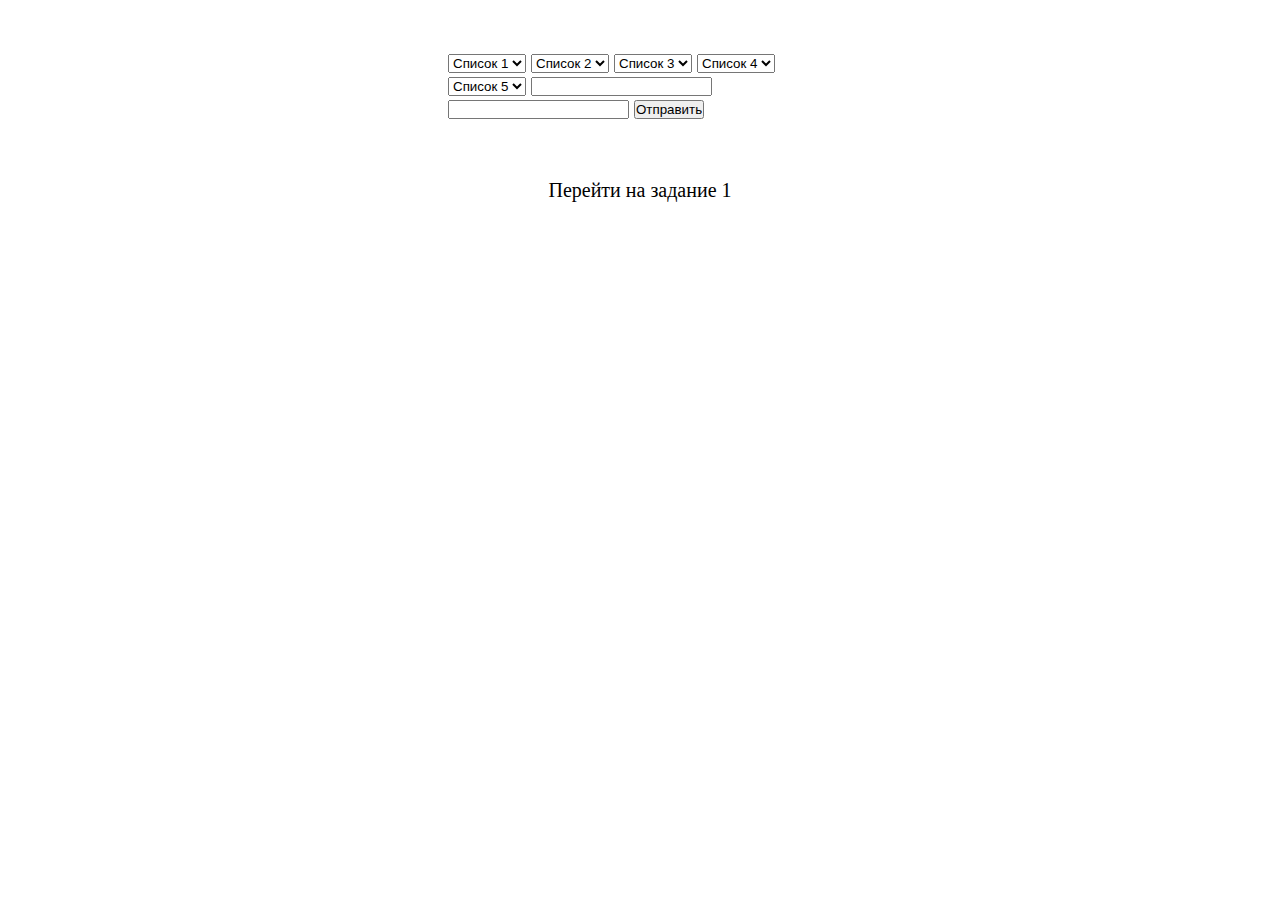
==== form/form.html @ 8151a873 "Реализована отправка формы" ====
<!DOCTYPE html>
<html lang="en">

<head>
  <meta charset="UTF-8">
  <meta http-equiv="X-UA-Compatible" content="IE=edge">
  <meta name="viewport" content="width=device-width, initial-scale=1.0">
  <meta name="description"
    content="Lorem ipsum dolor sit amet, consectetur adipiscing elit, sed do eiusmod tempor incididunt ut labore et dolore magna aliqua. Ut enim ad minim veniam, quis nostrud exercitation ullamco laboris nisi ut aliquip ex ea commodo consequat. Duis aute irure dolor in reprehenderit in voluptate velit esse cillum dolore eu fugiat nulla pariatur. Excepteur sint occaecat cupidatat non proident, sunt in culpa qui officia deserunt mollit anim id est laborum" />
  <title>Тест</title>

  <link href="https://cdn.jsdelivr.net/npm/bootstrap@5.0.2/dist/css/bootstrap.min.css" rel="stylesheet"
    integrity="sha384-EVSTQN3/azprG1Anm3QDgpJLIm9Nao0Yz1ztcQTwFspd3yD65VohhpuuCOmLASjC" crossorigin="anonymous">
  <link href="../style.css" rel="stylesheet">

  <script defer src="https://ajax.googleapis.com/ajax/libs/jquery/3.6.1/jquery.min.js"></script>
  <script defer src="../main.js"></script>
</head>

<body>
  <main class="main">
    <form onsubmit="return false;" class="form" id="form">
      <select name="list1" class="form-control mb-2" id="list1">
        <option value="">Список 1</option>
        <option value="1">1</option>
        <option value="2">2</option>
        <option value="3">3</option>
        <option value="4">4</option>
        <option value="5">5</option>
      </select>
      <select name="list2" class="form-control mb-2">
        <option value="">Список 2</option>
        <option value="1">1</option>
        <option value="2">2</option>
        <option value="3">3</option>
        <option value="4">4</option>
        <option value="5">5</option>
      </select>
      <select name="list3" class="form-control mb-2">
        <option value="">Список 3</option>
        <option value="1">1</option>
        <option value="2">2</option>
        <option value="3">3</option>
        <option value="4">4</option>
        <option value="5">5</option>
      </select>
      <select name="list4" class="form-control mb-2">
        <option value="">Список 4</option>
        <option value="1">1</option>
        <option value="2">2</option>
        <option value="3">3</option>
        <option value="4">4</option>
        <option value="5">5</option>
      </select>
      <select name="list5" class="form-control mb-2">
        <option value="">Список 5</option>
        <option value="1">1</option>
        <option value="2">2</option>
        <option value="3">3</option>
        <option value="4">4</option>
        <option value="5">5</option>
      </select>
      <input type="text" class="form-control mb-2" name='text1' />
      <input type="text" class="form-control mb-2" name='text2' />
      <input type="submit" value="Отправить" class="btn btn-primary" id="form-btn">

    </form>
    <div class="results">
      <pre></pre>
    </div>
    <a href="../index.html">Перейти на задание 1</a>
  </main>
</body>

</html>
---- style.css ----
* {
  padding: 0;
  margin: 0;
  box-sizing: border-box;
}

html {
  font-size: 20px;
}

a {
  color: inherit;
  text-decoration: inherit;
  text-align: center;
}

a:hover {
  color: inherit;
  text-decoration: underline;
}

.main {
  display: flex;
  justify-content: center;
  flex-direction: column;
  align-items: center;
  gap: 30px;
  padding: 50px 0;
}

.header-text {
  text-align: center;
}

.blocks {
  display: grid;
  grid-template-columns: repeat(3, 1fr);

  width: 100%;
}

.block {
  width: 100%;
  height: 200px;
  border: 1px solid black;
}

.block1 {
  display: flex;
  align-items: center;
  justify-content: center;

  grid-column: 1 / 4;
  grid-row: 1/2;
}

.block2:nth-child(2n + 1) {
  border: 1px dotted black;
}

.block2 {
  grid-row: 2/3;
}

.btn1,
.btn2 {
  height: 150px;
  width: 100%;
  grid-row: 3/4;
}

.btn2 {
  grid-column: 2 / 4;
}

.g-c-12 {
  grid-column: 1 / 2;
}
.g-c-23 {
  grid-column: 2 / 3;
}

.block-yellow {
  background-color: rgb(255, 246, 121);
}
.block-green {
  background-color: rgb(175, 255, 121);
}
.block-blue {
  background-color: rgb(121, 157, 255);
}
.block-red {
  background-color: rgb(255, 121, 121);
  grid-column: 3 / 4;
}

/* Модальное окно */
.popup:before {
  content: "";
  background: #000;
  position: fixed;
  left: 0;
  top: 0;
  width: 100%;
  height: 100%;
  opacity: 0.7;
}

.popup__main {
  position: fixed;
  top: 50%;
  right: 50%;
  transform: translate(50%, -50%);

  padding: 70px;
  width: 400px;
  background: #fff;
  border-radius: 6px;
  z-index: 10;
  opacity: 1;

  text-align: center;
}
.popup__close {
  position: absolute;
  top: 10px;
  right: 10px;
}

/* Стилизация формы */
.form {
  width: 30%;
}

/* (orientation: portrait) and */
@media (max-width: 479px) {
  .header-text {
    font-size: 22px;
  }

  .blocks {
    grid-template-columns: 1fr;
  }

  .btn {
    height: 100px;
  }

  .block {
    height: 150px;
  }

  .btn,
  .block {
    grid-column: 1/2;
    grid-row: auto;
  }
}
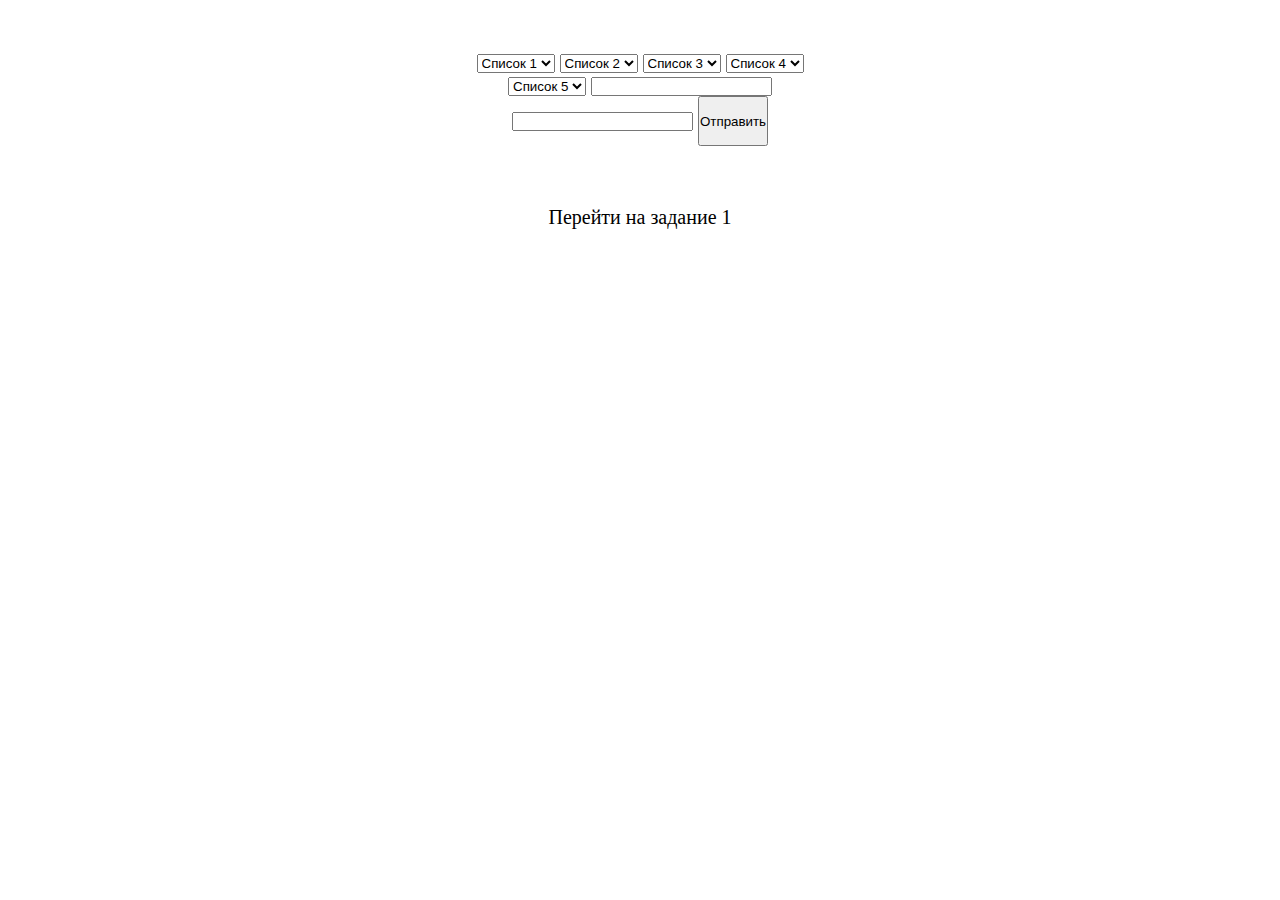
==== commit b4f3655e: "Перенос части кода в form.js" ====
--- a/form/form.html
+++ b/form/form.html
@@ -14,7 +14,7 @@
   <link href="../style.css" rel="stylesheet">
 
   <script defer src="https://ajax.googleapis.com/ajax/libs/jquery/3.6.1/jquery.min.js"></script>
-  <script defer src="../main.js"></script>
+  <script defer src="/form/form.js"></script>
 </head>
 
 <body>
@@ -62,12 +62,10 @@
       </select>
       <input type="text" class="form-control mb-2" name='text1' />
       <input type="text" class="form-control mb-2" name='text2' />
-      <input type="submit" value="Отправить" class="btn btn-primary" id="form-btn">
+      <input type="submit" value="Отправить" class="btn btn-form btn-primary" id="form-btn">
 
     </form>
-    <div class="results">
-      <pre></pre>
-    </div>
+    <pre class="results"></pre>
     <a href="../index.html">Перейти на задание 1</a>
   </main>
 </body>
--- a/style.css
+++ b/style.css
@@ -33,8 +33,8 @@
 }
 
 .blocks {
-  display: grid;
-  grid-template-columns: repeat(3, 1fr);
+  display: flex;
+  flex-wrap: wrap;
 
   width: 100%;
 }
@@ -45,39 +45,35 @@
   border: 1px solid black;
 }
 
+.block,
+.btn {
+  order: 1;
+}
+
 .block1 {
   display: flex;
   align-items: center;
   justify-content: center;
 
-  grid-column: 1 / 4;
-  grid-row: 1/2;
+  width: 100%;
+  order: -2;
 }
 
 .block2:nth-child(2n + 1) {
   border: 1px dotted black;
 }
 
-.block2 {
-  grid-row: 2/3;
+.block2,
+.btn1 {
+  width: calc(100% / 3);
 }
 
-.btn1,
-.btn2 {
+.btn {
   height: 150px;
-  width: 100%;
-  grid-row: 3/4;
 }
 
 .btn2 {
-  grid-column: 2 / 4;
-}
-
-.g-c-12 {
-  grid-column: 1 / 2;
-}
-.g-c-23 {
-  grid-column: 2 / 3;
+  width: calc(100% / 3 * 2);
 }
 
 .block-yellow {
@@ -91,7 +87,10 @@
 }
 .block-red {
   background-color: rgb(255, 121, 121);
-  grid-column: 3 / 4;
+}
+
+.order_1 {
+  order: -1;
 }
 
 /* Модальное окно */
@@ -130,16 +129,16 @@
 /* Стилизация формы */
 .form {
   width: 30%;
+  text-align: center;
 }
 
-/* (orientation: portrait) and */
-@media (max-width: 479px) {
+.btn-form {
+  height: 50px;
+}
+
+@media (orientation: portrait) and (max-width: 479px) {
   .header-text {
-    font-size: 22px;
-  }
-
-  .blocks {
-    grid-template-columns: 1fr;
+    font-size: 1.1rem;
   }
 
   .btn {
@@ -152,7 +151,6 @@
 
   .btn,
   .block {
-    grid-column: 1/2;
-    grid-row: auto;
+    width: 100%;
   }
 }
